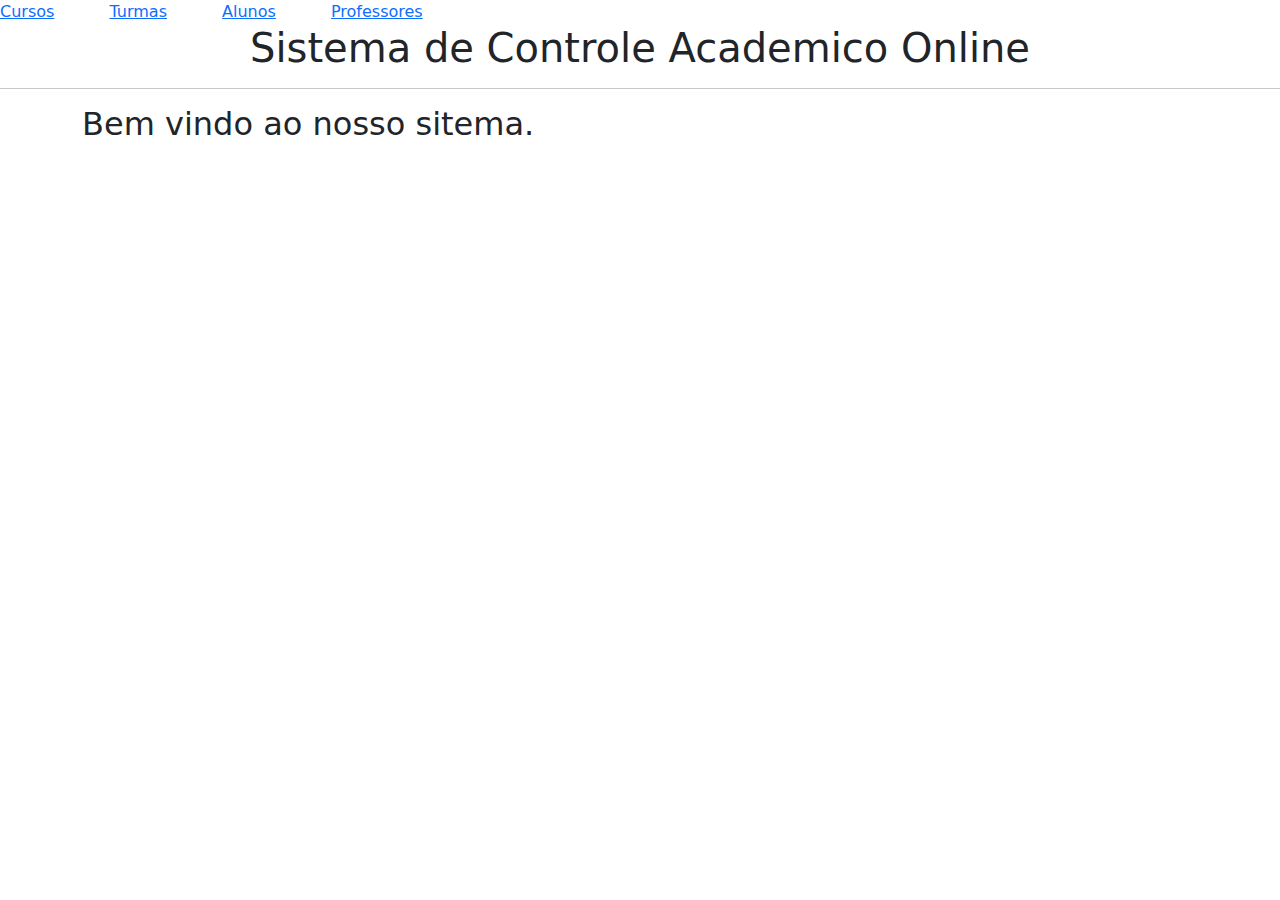
==== index.html @ 2b114bed "Sistema Online" ====
<!DOCTYPE html>
<html lang="pt-br">
<head>
    <meta charset="UTF-8">
    <meta http-equiv="X-UA-Compatible" content="IE=edge">
    <meta name="viewport" content="width=device-width, initial-scale=1.0">
    <title>Sistema_OnLine</title>
    <link href="css/bootstrap.css" rel="stylesheet"/>
    <link href="css/estilos.css" rel="stylesheet" />
</head>
<body>
    <a href="cursos.html">Cursos</a>
    <a href="turmas.html">Turmas</a>
    <a href="alunos.html">Alunos</a>
    <a href="professores.html">Professores</a>
    <div class="container">
        <h1>Sistema de Controle Academico Online</h1>
    </div>
   
    <hr>
    <div class="container">
        <h2>Bem vindo ao nosso sitema.</h2>
    </div>

    
</body>
</html>
---- css/estilos.css ----
p{
    margin: 10px 10px 10px 10px;
}

#especial {
    color:rgba(255, 0, 0, 0.902);
    text-align: center;
    font-size: 30px;
}

.diferente{
    color: #00ffcc
}

.btn-secondary{
    color: black;
    background: yellow;
}

img {
    height: 100px;
    width: 100px;
}
a{
    margin-right: 50px;
}

h1{
    text-align: center;
}

div{
    width: 40%;
}
.afastado{
    margin-top: 20px;
}
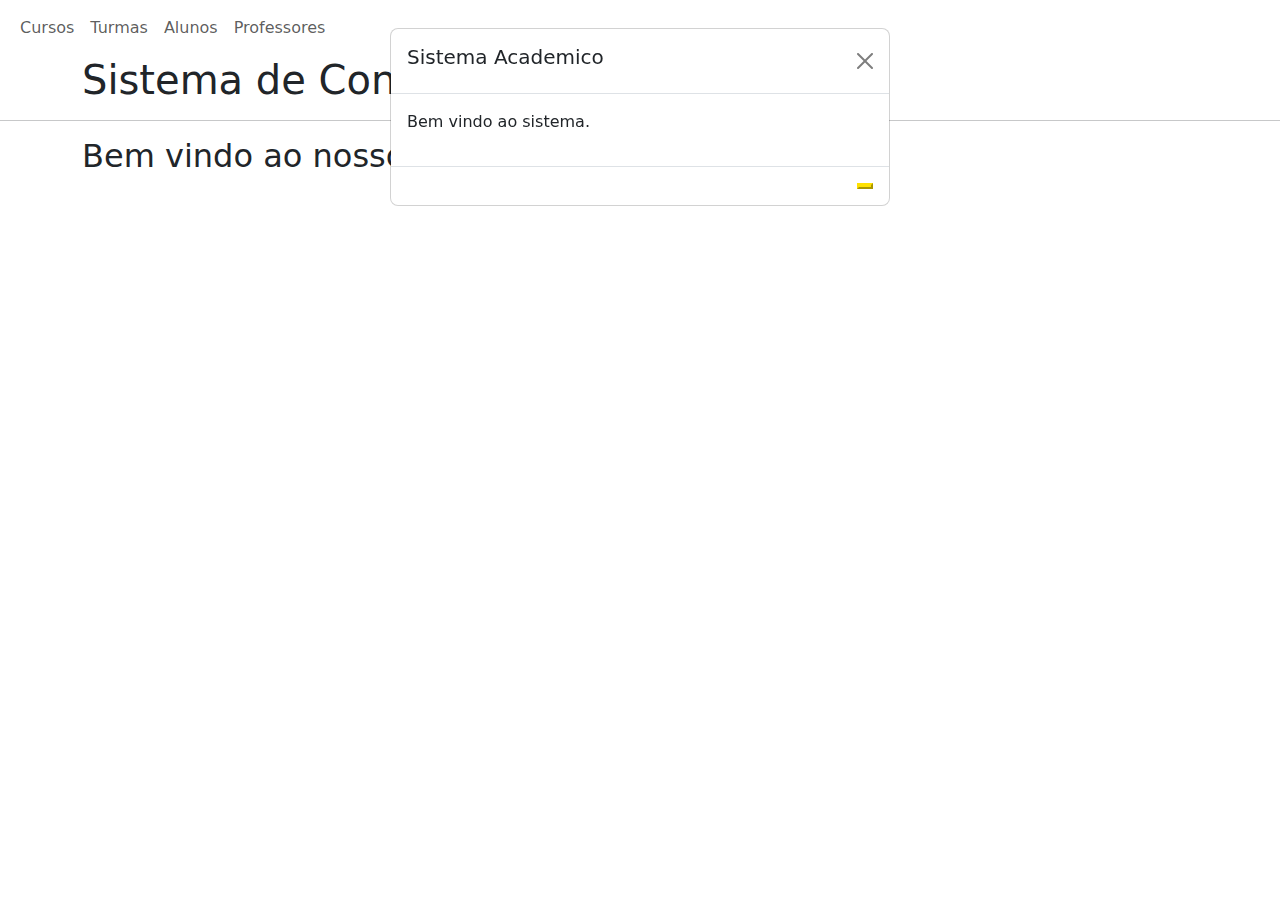
==== commit 008788ea: "Modal" ====
--- a/index.html
+++ b/index.html
@@ -7,21 +7,95 @@
     <title>Sistema_OnLine</title>
     <link href="css/bootstrap.css" rel="stylesheet"/>
     <link href="css/estilos.css" rel="stylesheet" />
+    
+
 </head>
+    
 <body>
-    <a href="cursos.html">Cursos</a>
-    <a href="turmas.html">Turmas</a>
-    <a href="alunos.html">Alunos</a>
-    <a href="professores.html">Professores</a>
+    
+
+    <nav class="navbar navbar-expand-lg">
+        <div class="container-fluid">
+
+        <button class="navbar-toggler"
+            data-bs-target="#menu"
+            data-bs-toggle="collapse"
+            aria-controls="menu"
+            aria-expanded="false"
+            aria-label="Nosso menu">
+        <span class="navbar-toggler-icon"></span>
+        
+        </button>
+
+        <div class="collapse navbar-collapse" id="menu">
+            <ul class="navbar-nav">
+                <li class="nav-item">
+                    <a class="nav-link" href="cursos.html">Cursos</a>
+                </li>   
+                <li class="nav-item">
+                    <a class="nav-link" href="turmas.html">Turmas</a>
+                </li>
+                <li class="nav-item">
+                    <a class="nav-link" href="alunos.html">Alunos</a>
+                </li>
+                <li class="nav-item">
+                    <a class="nav-link" href="professores.html">Professores</a>
+                </li>
+            </ul>
+
+        </div>
+        </div>
+    </nav>
+
     <div class="container">
+
         <h1>Sistema de Controle Academico Online</h1>
+
     </div>
-   
+  
     <hr>
     <div class="container">
         <h2>Bem vindo ao nosso sitema.</h2>
     </div>
 
+    <div class="modal" id="mensagem">
+        <div class="modal-dialog">
+            <div class="modal-content">
+                <div class="modal-header">
+                    <h5>Sistema Academico</h5>
+                    <button type="button" class="btn-close"
+                    data-bs-dismiss="modal"
+                    aria-label="Fechar" onclick="fechar()"> </button>
+                </div>
+                <div class="modal-body">
+                    <p>Bem vindo ao sistema.</p>
+                </div>
+                <div class="modal-footer">
+                    <button type="button" class="btn-secondary"
+                            onclick="fechar()"></button>
+                
+                </div>
+            </div>
+            
+        </div>
+
+    </div>
     
 </body>
+<script>
+    function abrirTela(){
+        
+        let tela = document.getElementById("mensagem");
+
+        tela.style.display="block"; 
+    }
+    
+    function fechar(){
+        let tela = document.getElementById("mensagem");
+        tela.style.display = "none";
+
+    }
+    abrirTela();
+</script>
+    <script src="js/bootstrap.js"></script>
 </html>--- a/css/estilos.css
+++ b/css/estilos.css
@@ -1,37 +1,24 @@
-p{
-    margin: 10px 10px 10px 10px;
+
+.btn-primary {
+    background-color: #FF0000 !important;
+    border-color: #FF0000 !important;
 }
 
-#especial {
-    color:rgba(255, 0, 0, 0.902);
-    text-align: center;
-    font-size: 30px;
-}
 
-.diferente{
-    color: #00ffcc
-}
 
 .btn-secondary{
-    color: black;
-    background: yellow;
+   background-color: #ffe100 !important;
+   border-color: #ffe100 !important;
+   color: #000;
+
 }
 
 img {
     height: 100px;
     width: 100px;
 }
-a{
-    margin-right: 50px;
-}
 
-h1{
-    text-align: center;
-}
 
-div{
-    width: 40%;
-}
 .afastado{
     margin-top: 20px;
 }